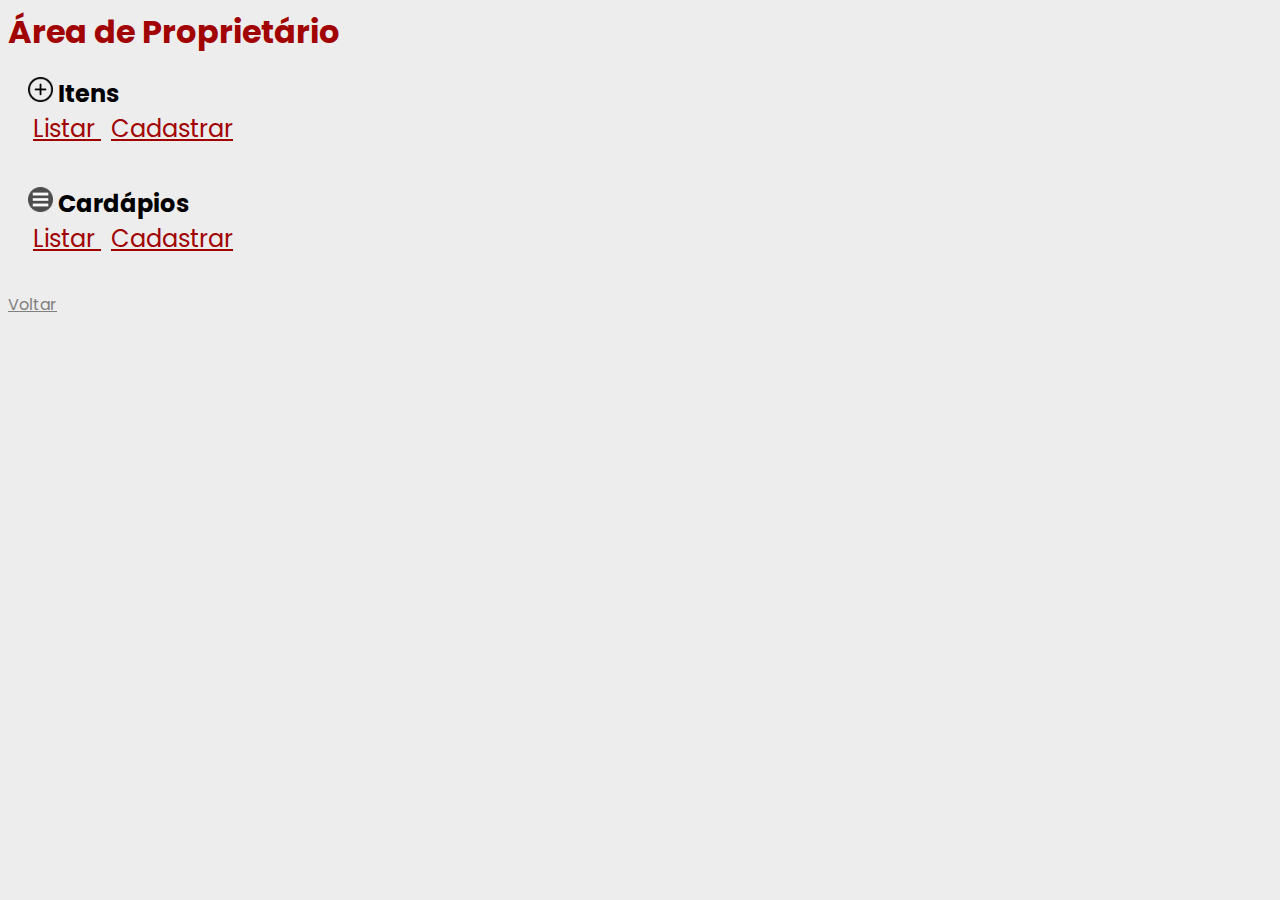
==== proprietario/index.html @ 57ff30e1 "feat: start repository" ====
<!DOCTYPE html>
<html lang="pt">
    <head>
        <meta charset="UTF-8">
        <title>Restaurante</title>    
        <link rel="stylesheet" href="../estilos/index.css">
    </head>
    <body>
        <div>
            <div class="titulo">Área de Proprietário</div>
            <div>
                <div class="item-menu">
                    <div class="subtitulo">
                        <img width="25" height="25" src="../imagens/item.png"> Itens
                    </div>
                    <div>        
                        <a href="item/listar.html">
                            Listar
                        </a>
                        <a href="item/cadastrar.html">
                            Cadastrar
                        </a>
                    </div>
                </div>
                <div class="item-menu">
                    <div class="subtitulo">
                        <img width="25" height="25" src="../imagens/menu.png"> Cardápios
                    </div>  
                    <div>                 
                        <a href="cardapio/listar.html">
                            Listar
                        </a>
                        <a href="cardapio/cadastrar.html">
                            Cadastrar
                        </a>
                    </div> 
                </div>
            </div>  
            <a class="voltar" href="../index.html">  
                <p>Voltar</p>
            </a>
        </div>
    </body>
</html>
---- estilos/index.css ----
@import url('https://fonts.googleapis.com/css2?family=Poppins:ital,wght@0,100;0,200;0,300;0,400;0,500;0,600;0,700;0,800;0,900;1,100;1,200;1,300;1,400;1,500;1,600;1,700;1,800;1,900&display=swap');

body {
    font-family: 'Poppins', sans-serif;
    background-color: rgb(237, 237, 237);
}

.titulo {
    color: #a10303;
    font-size: 32px;
    font-weight: bold;
}

.subtitulo {
    font-weight: bold;
}

.item-menu {
    font-size: 24px;
    padding: 20px;
}

.item-menu a {
    color: rgb(161, 3, 3);
    padding: 5px;
}

.conteudo {
    font-size: 16px;
    padding: 20px;
}

.voltar {
    color: gray;
}
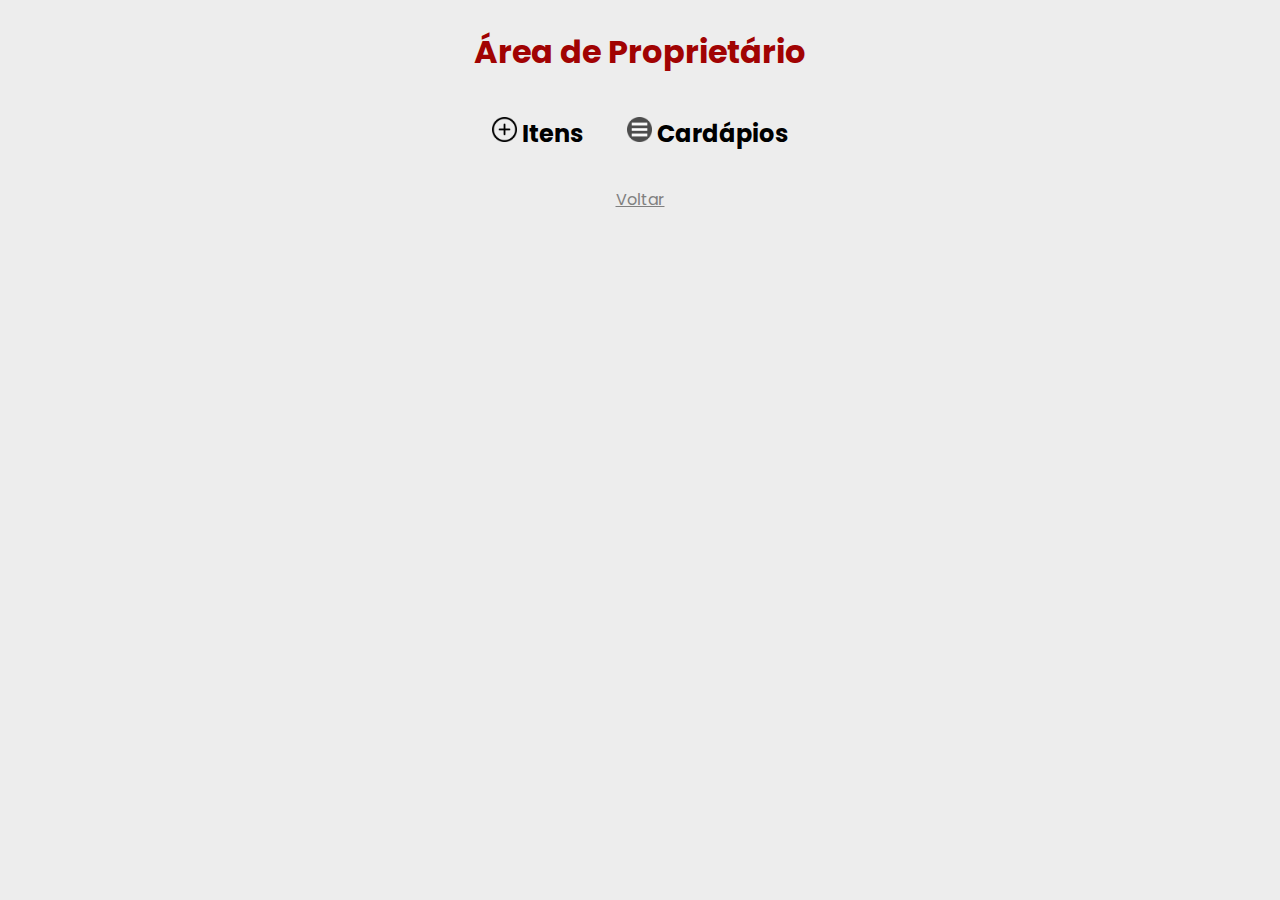
==== commit f87aca94: "update: layout" ====
--- a/proprietario/index.html
+++ b/proprietario/index.html
@@ -6,34 +6,23 @@
         <link rel="stylesheet" href="../estilos/index.css">
     </head>
     <body>
-        <div>
+        <div class="conteudo-centralizado">
             <div class="titulo">Área de Proprietário</div>
-            <div>
-                <div class="item-menu">
-                    <div class="subtitulo">
-                        <img width="25" height="25" src="../imagens/item.png"> Itens
-                    </div>
-                    <div>        
-                        <a href="item/listar.html">
-                            Listar
-                        </a>
-                        <a href="item/cadastrar.html">
-                            Cadastrar
-                        </a>
-                    </div>
+            <div class="menu">
+                <div class="item-menu-proprietario">
+                    <a href="item/listar.html">
+                        <div class="subtitulo">
+                            <div class="item-subtitulo"><img width="25" height="25" src="../imagens/item.png"> </div>
+                            <div class="item-subtitulo">Itens</div>
+                        </div>
+                    </a>
                 </div>
-                <div class="item-menu">
-                    <div class="subtitulo">
-                        <img width="25" height="25" src="../imagens/menu.png"> Cardápios
-                    </div>  
-                    <div>                 
-                        <a href="cardapio/listar.html">
-                            Listar
-                        </a>
-                        <a href="cardapio/cadastrar.html">
-                            Cadastrar
-                        </a>
-                    </div> 
+                <div class="item-menu-proprietario">
+                    <a href="cardapio/listar.html">
+                        <div class="subtitulo">
+                            <img width="25" height="25" src="../imagens/menu.png"> Cardápios
+                        </div>  
+                    </a>
                 </div>
             </div>  
             <a class="voltar" href="../index.html">  
--- a/estilos/index.css
+++ b/estilos/index.css
@@ -5,10 +5,19 @@
     background-color: rgb(237, 237, 237);
 }
 
+.conteudo-centralizado {
+    text-align: center;
+}
+
+.conteudo {
+    padding: 20px
+}
+
 .titulo {
     color: #a10303;
     font-size: 32px;
     font-weight: bold;
+    padding: 20px;
 }
 
 .subtitulo {
@@ -17,12 +26,26 @@
 
 .item-menu {
     font-size: 24px;
+    padding: 20px 0px 20px 0px;
+}
+
+.item-menu a, .item-menu-inicio a {
+    color: rgb(161, 3, 3);
+}
+
+.item-menu-inicio {
+    font-size: 24px;
     padding: 20px;
 }
 
-.item-menu a {
-    color: rgb(161, 3, 3);
-    padding: 5px;
+.item-menu-proprietario {
+    font-size: 24px;
+    padding: 20px;
+}
+
+.item-menu-proprietario a {
+    color: #000000;
+    text-decoration: none;
 }
 
 .conteudo {
@@ -33,3 +56,22 @@
 .voltar {
     color: gray;
 }
+
+.menu .item-menu, .menu .item-menu-proprietario, .menu .item-menu-inicio {
+    text-align: center;
+    display: inline-block;
+}
+
+.item-subtitulo {
+    display: inline-block;
+}
+
+.cadastrar:link, .cadastrar:visited {
+    background-color: rgb(161, 3, 3);
+    color: white;
+    padding: 10px 15px;
+    text-align: center;
+    text-decoration: none;
+    display: inline-block;
+    margin-bottom: 30px;
+}
